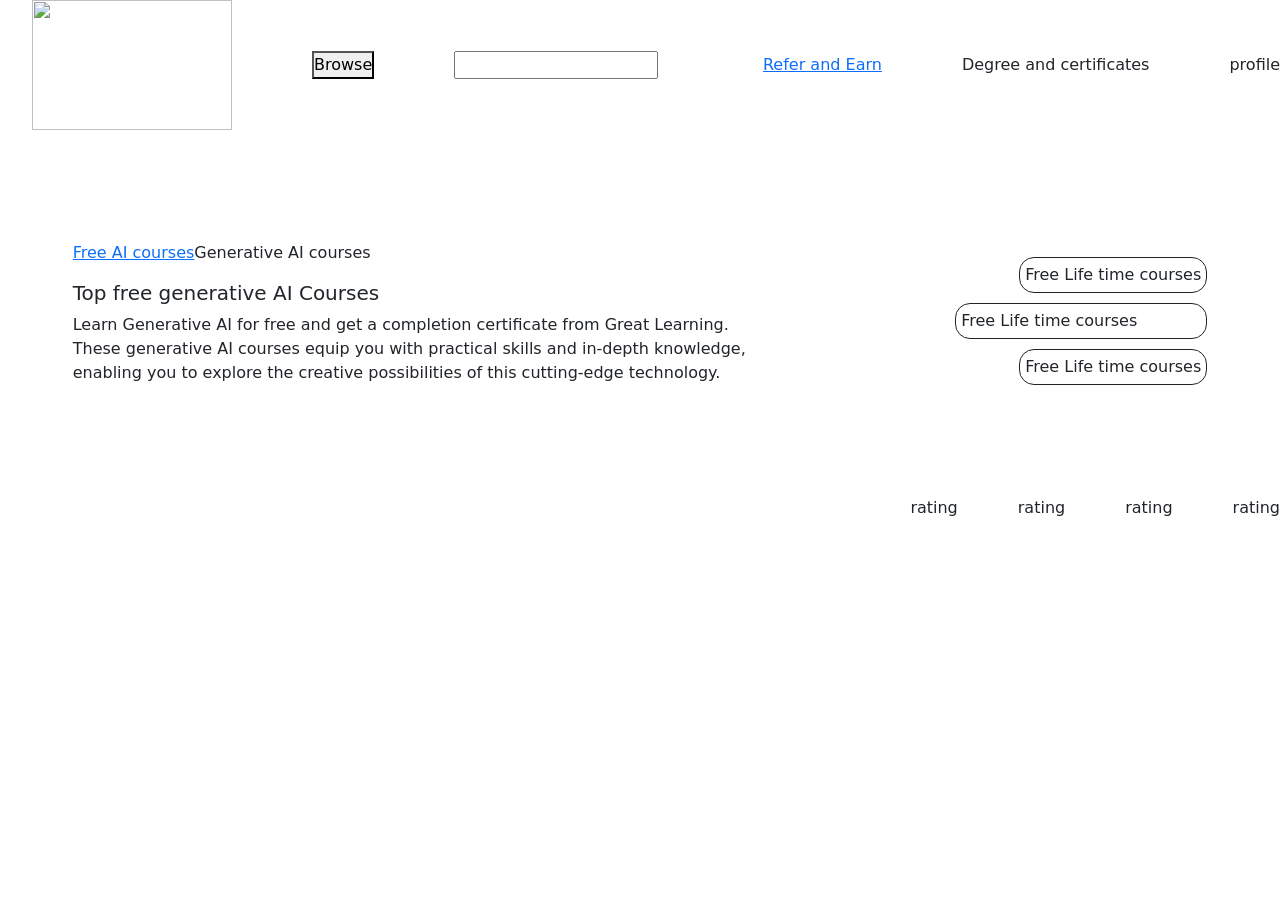
==== gayatri/index.html @ 28470e4f "Completed 20% task" ====
<!DOCTYPE html>
<html lang="en">

<head>
    <meta charset="UTF-8">
    <meta name="viewport" content="width=device-width, initial-scale=1.0">
    <title>main page</title>
    <link rel="stylesheet" href="style.css">
    <link href="https://cdn.jsdelivr.net/npm/bootstrap@5.0.2/dist/css/bootstrap.min.css" rel="stylesheet"
        integrity="sha384-EVSTQN3/azprG1Anm3QDgpJLIm9Nao0Yz1ztcQTwFspd3yD65VohhpuuCOmLASjC" crossorigin="anonymous">
    <script src="https://cdn.jsdelivr.net/npm/bootstrap@5.0.2/dist/js/bootstrap.bundle.min.js"
        integrity="sha384-MrcW6ZMFYlzcLA8Nl+NtUVF0sA7MsXsP1UyJoMp4YLEuNSfAP+JcXn/tWtIaxVXM"
        crossorigin="anonymous"></script>
</head>

<body>
    <div class="header">
        <div class="first">
            <ul>
                <li><img src="logo.jpg" alt="" class="logo"></li>
                <li><button>Browse</button></li>
                <li><input type="search" class="search"></li>
            </ul>
        </div>
        <div class="second">
            <ul>
                <li><a href="">Refer and Earn</a></li>
                <li>Degree and certificates</li>
                <li>profile</li>
            </ul>
        </div>
    </div>
    <div class="banner">
        <div class="banner_content">
            <section class="text">
                <div class="courses">
                    <a href="#">Free AI courses</a>
                    <span>Generative AI courses</span>
                </div>
                <div class="para">
                    <p>
                    <h5>Top free generative AI Courses</h5>
                    <p>
                        Learn Generative AI for free and get a completion certificate from Great Learning.<br> These
                        generative AI courses equip you with practical skills and in-depth knowledge,<br> enabling you
                        to explore the creative possibilities of this cutting-edge technology.<br>
                    </p>
                    </p>
                </div>
            </section>
            <section class="features">
                <div id="one">Free Life time courses</div>
                <div id="two">Free Life time courses</div>
                <div id="three">Free Life time courses</div>
            </section>
        </div>
        <div class="bottom">
            <ul>
                <li>rating</li>
                <li>rating</li>
                <li>rating</li>
                <li>rating</li>
            </ul>
        </div>
    </div>
    <section class="filter">
        <div class="tabs"></div>
        <div class="trends"></div>
    </section>
</body>

</html>
---- gayatri/style.css ----
*{
    padding: 0;
    margin: 0;
    box-sizing: border-box;
}
.header{
    display: flex;
    align-items: center;
    justify-content: space-between;
}
.logo{

    height: 130px;
    width: 200px;

}
ul{
    list-style-type: none;
}

.first ul{
    display: flex;
    align-items: center;
    gap: 80px;
}
.second ul{
    display: flex;
    align-items: center;
    gap: 80px;
}
.banner_content{
    height: 350px;
    display: flex;
    align-items: center;
    justify-content: space-around;
}
.courses{

    display: flex;
    align-items: center;
    justify-content: flex-start;

}
.bottom{
    display: flex;
    align-items: center;
    justify-content: flex-end;
}
.bottom ul{
    display: flex;
    align-items: center;
    gap: 60px;
}
#one{
    padding: 5px;
    border-radius: 15px;
    border: 1px solid;
    margin-left: 8rem;
}
#two{
    padding:5px;
    border-radius: 15px;
    border: 1px solid;
    margin-left: 4rem;
    margin-top: 10px;
    margin-right: 50pxa;
}
#three{
    padding: 5px;
    border-radius: 15px;
    border: 1px solid;
    margin-left: 8rem;
    margin-top: 10px;
}
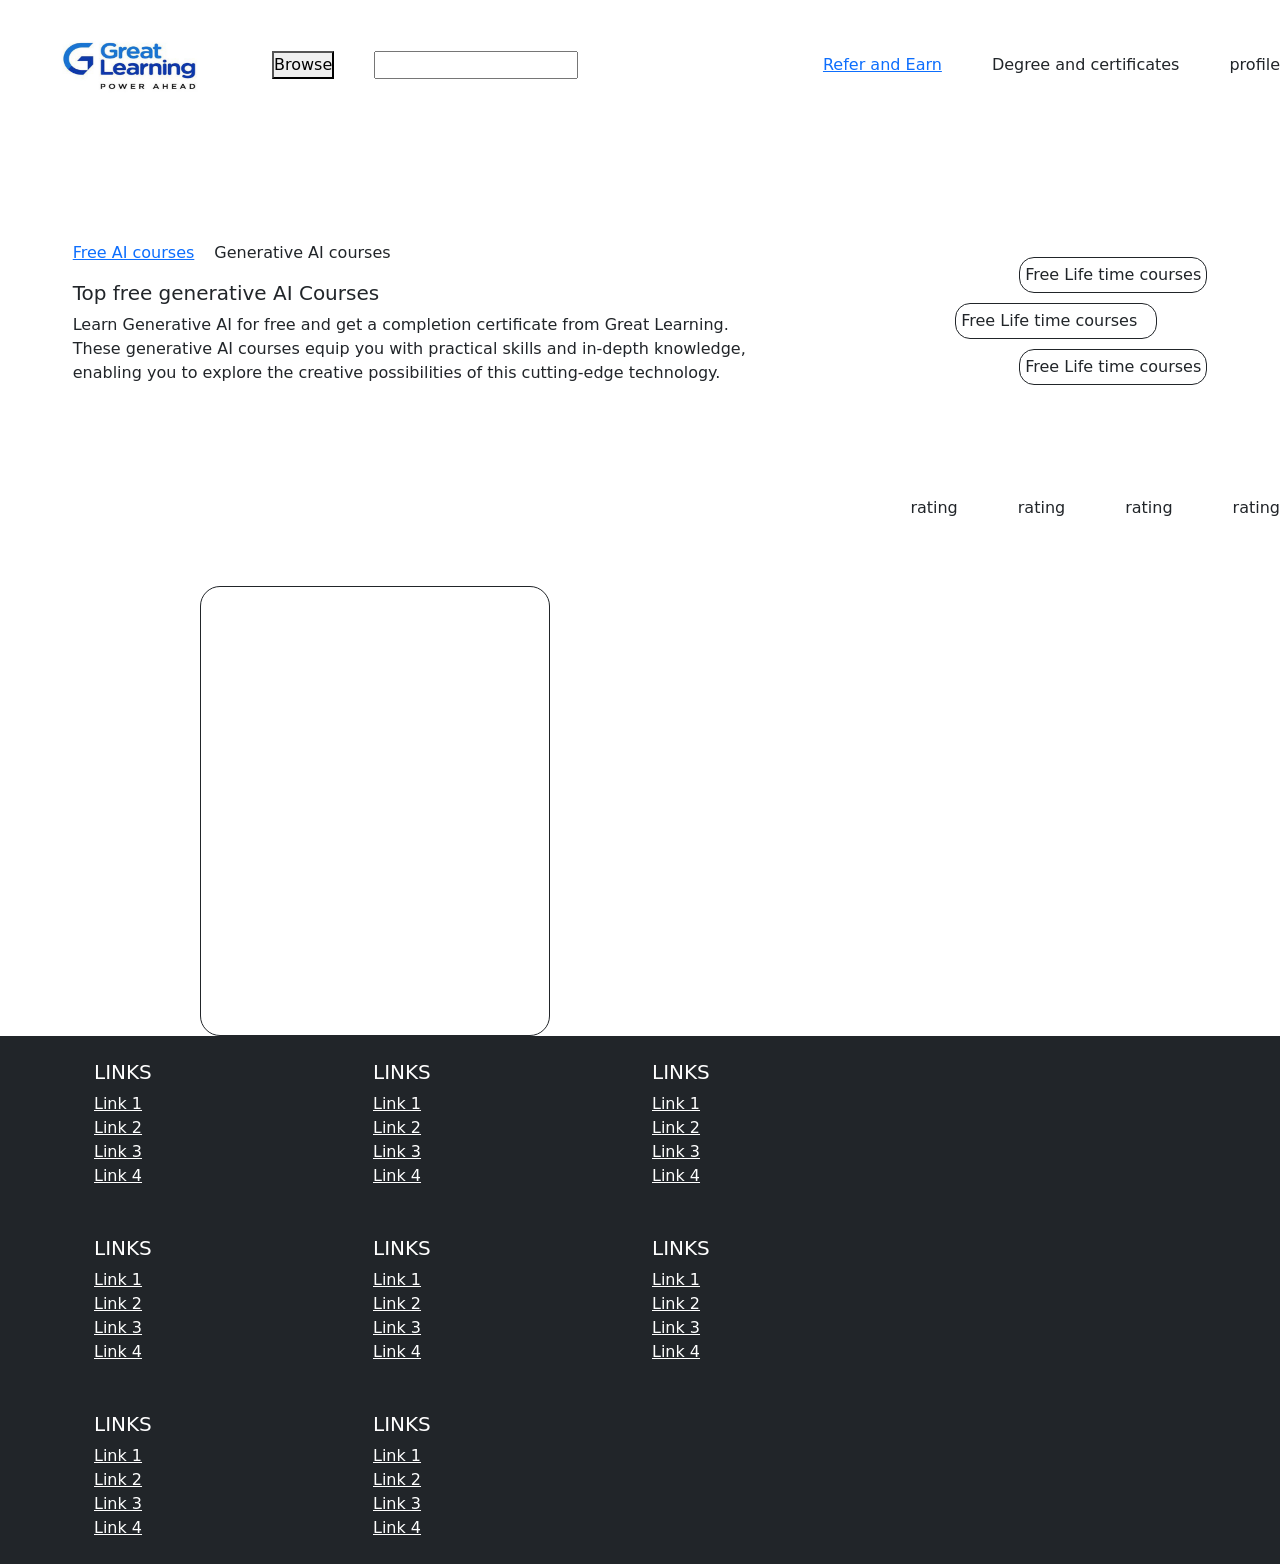
==== commit 8602ff82: "Added dropdowns" ====
--- a/gayatri/index.html
+++ b/gayatri/index.html
@@ -67,6 +67,200 @@
         <div class="tabs"></div>
         <div class="trends"></div>
     </section>
+    <section class="foot">
+        <footer class="bg-dark text-white text-center text-lg-start">
+            <!-- Grid container -->
+            <div class="container p-4">
+                <!--Grid row-->
+                <div class="row">
+                    <!--Grid column-->
+                    <div class="col-lg-3 col-md-6 mb-4 mb-md-0">
+                        <h5 class="text-uppercase">Links</h5>
+    
+                        <ul class="list-unstyled mb-0">
+                            <li>
+                                <a href="#!" class="text-white">Link 1</a>
+                            </li>
+                            <li>
+                                <a href="#!" class="text-white">Link 2</a>
+                            </li>
+                            <li>
+                                <a href="#!" class="text-white">Link 3</a>
+                            </li>
+                            <li>
+                                <a href="#!" class="text-white">Link 4</a>
+                            </li>
+                        </ul>
+                    </div>
+                    <!--Grid column-->
+                    <!--Grid column-->
+                    <div class="col-lg-3 col-md-6 mb-4 mb-md-0">
+                        <h5 class="text-uppercase">Links</h5>
+    
+                        <ul class="list-unstyled mb-0">
+                            <li>
+                                <a href="#!" class="text-white">Link 1</a>
+                            </li>
+                            <li>
+                                <a href="#!" class="text-white">Link 2</a>
+                            </li>
+                            <li>
+                                <a href="#!" class="text-white">Link 3</a>
+                            </li>
+                            <li>
+                                <a href="#!" class="text-white">Link 4</a>
+                            </li>
+                        </ul>
+                    </div>
+                    <!--Grid column-->
+                    <!--Grid column-->
+                    <div class="col-lg-3 col-md-6 mb-4 mb-md-0">
+                        <h5 class="text-uppercase">Links</h5>
+    
+                        <ul class="list-unstyled mb-0">
+                            <li>
+                                <a href="#!" class="text-white">Link 1</a>
+                            </li>
+                            <li>
+                                <a href="#!" class="text-white">Link 2</a>
+                            </li>
+                            <li>
+                                <a href="#!" class="text-white">Link 3</a>
+                            </li>
+                            <li>
+                                <a href="#!" class="text-white">Link 4</a>
+                            </li>
+                        </ul>
+                    </div>
+                    <!--Grid column-->
+    
+                    <!-- Repeat for other columns similarly -->
+                </div>
+                <!--Grid row-->
+            </div>
+            <!-- Grid container -->
+             <!-- Grid container -->
+            <div class="container p-4">
+                <!--Grid row-->
+                <div class="row">
+                    <!--Grid column-->
+                    <div class="col-lg-3 col-md-6 mb-4 mb-md-0">
+                        <h5 class="text-uppercase">Links</h5>
+    
+                        <ul class="list-unstyled mb-0">
+                            <li>
+                                <a href="#!" class="text-white">Link 1</a>
+                            </li>
+                            <li>
+                                <a href="#!" class="text-white">Link 2</a>
+                            </li>
+                            <li>
+                                <a href="#!" class="text-white">Link 3</a>
+                            </li>
+                            <li>
+                                <a href="#!" class="text-white">Link 4</a>
+                            </li>
+                        </ul>
+                    </div>
+                    <!--Grid column-->
+                    <!--Grid column-->
+                    <div class="col-lg-3 col-md-6 mb-4 mb-md-0">
+                        <h5 class="text-uppercase">Links</h5>
+    
+                        <ul class="list-unstyled mb-0">
+                            <li>
+                                <a href="#!" class="text-white">Link 1</a>
+                            </li>
+                            <li>
+                                <a href="#!" class="text-white">Link 2</a>
+                            </li>
+                            <li>
+                                <a href="#!" class="text-white">Link 3</a>
+                            </li>
+                            <li>
+                                <a href="#!" class="text-white">Link 4</a>
+                            </li>
+                        </ul>
+                    </div>
+                    <!--Grid column-->
+                    <!--Grid column-->
+                    <div class="col-lg-3 col-md-6 mb-4 mb-md-0">
+                        <h5 class="text-uppercase">Links</h5>
+    
+                        <ul class="list-unstyled mb-0">
+                            <li>
+                                <a href="#!" class="text-white">Link 1</a>
+                            </li>
+                            <li>
+                                <a href="#!" class="text-white">Link 2</a>
+                            </li>
+                            <li>
+                                <a href="#!" class="text-white">Link 3</a>
+                            </li>
+                            <li>
+                                <a href="#!" class="text-white">Link 4</a>
+                            </li>
+                        </ul>
+                    </div>
+                    <!--Grid column-->
+    
+                    <!-- Repeat for other columns similarly -->
+                </div>
+                <!--Grid row-->
+            </div>
+            <!-- Grid container -->
+             <!-- Grid container -->
+            <div class="container p-4">
+                <!--Grid row-->
+                <div class="row">
+                    <!--Grid column-->
+                    <div class="col-lg-3 col-md-6 mb-4 mb-md-0">
+                        <h5 class="text-uppercase">Links</h5>
+    
+                        <ul class="list-unstyled mb-0">
+                            <li>
+                                <a href="#!" class="text-white">Link 1</a>
+                            </li>
+                            <li>
+                                <a href="#!" class="text-white">Link 2</a>
+                            </li>
+                            <li>
+                                <a href="#!" class="text-white">Link 3</a>
+                            </li>
+                            <li>
+                                <a href="#!" class="text-white">Link 4</a>
+                            </li>
+                        </ul>
+                    </div>
+                    <!--Grid column-->
+                    <!--Grid column-->
+                    <div class="col-lg-3 col-md-6 mb-4 mb-md-0">
+                        <h5 class="text-uppercase">Links</h5>
+    
+                        <ul class="list-unstyled mb-0">
+                            <li>
+                                <a href="#!" class="text-white">Link 1</a>
+                            </li>
+                            <li>
+                                <a href="#!" class="text-white">Link 2</a>
+                            </li>
+                            <li>
+                                <a href="#!" class="text-white">Link 3</a>
+                            </li>
+                            <li>
+                                <a href="#!" class="text-white">Link 4</a>
+                            </li>
+                        </ul>
+                    </div>
+                    <!--Grid column-->
+                </div>
+                <!--Grid row-->
+            </div>
+            <!-- Grid container -->
+        </footer>
+    </section>
+    
+    </section>
 </body>
 
 </html>
--- a/gayatri/style.css
+++ b/gayatri/style.css
@@ -21,12 +21,12 @@
 .first ul{
     display: flex;
     align-items: center;
-    gap: 80px;
+    gap: 40px;
 }
 .second ul{
     display: flex;
     align-items: center;
-    gap: 80px;
+    gap: 50px;
 }
 .banner_content{
     height: 350px;
@@ -51,6 +51,11 @@
     align-items: center;
     gap: 60px;
 }
+.courses{
+    display: flex;
+    align-items: center;
+    gap: 20px;
+}
 #one{
     padding: 5px;
     border-radius: 15px;
@@ -63,7 +68,7 @@
     border: 1px solid;
     margin-left: 4rem;
     margin-top: 10px;
-    margin-right: 50pxa;
+    margin-right: 50px;
 }
 #three{
     padding: 5px;
@@ -71,4 +76,16 @@
     border: 1px solid;
     margin-left: 8rem;
     margin-top: 10px;
+}
+.tabs{
+    height: 450px;
+    width: 350px;
+    border-radius: 20px;
+    border: 1px solid;
+    margin-left: 200px;
+}
+.filter{
+    display: flex;
+    align-items: center;
+    margin-top: 50px;
 }
